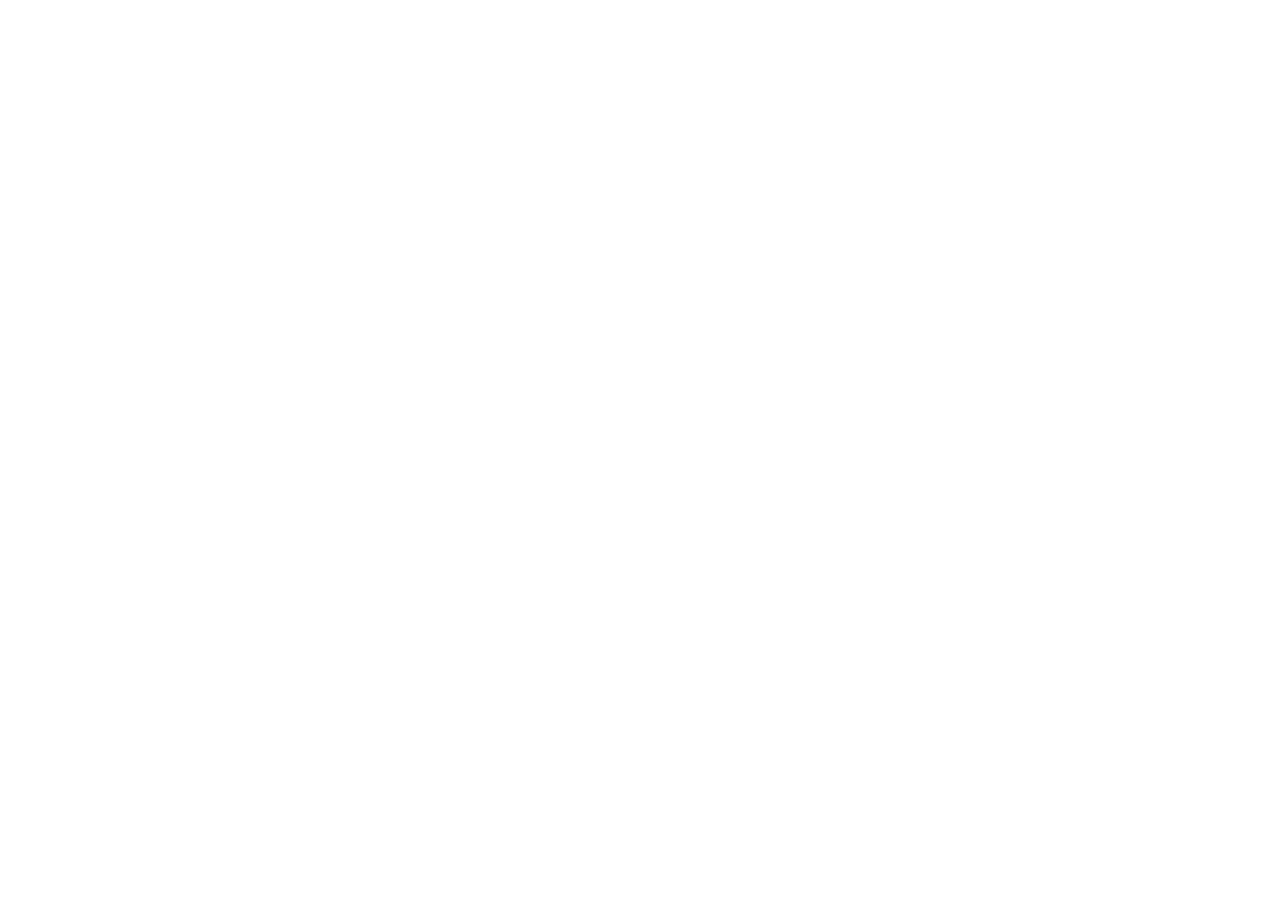
==== index.html @ d47369c1 "new" ====
<!DOCTYPE html>
<html lang="en">
<head>
    <meta charset="UTF-8">
    <meta http-equiv="X-UA-Compatible" content="IE=edge">
    <meta name="viewport" content="width=device-width, initial-scale=1.0">
    <title>Project 2</title>
</head>
<body>
    <div id="main">
        
    </div>
</body>
</html>
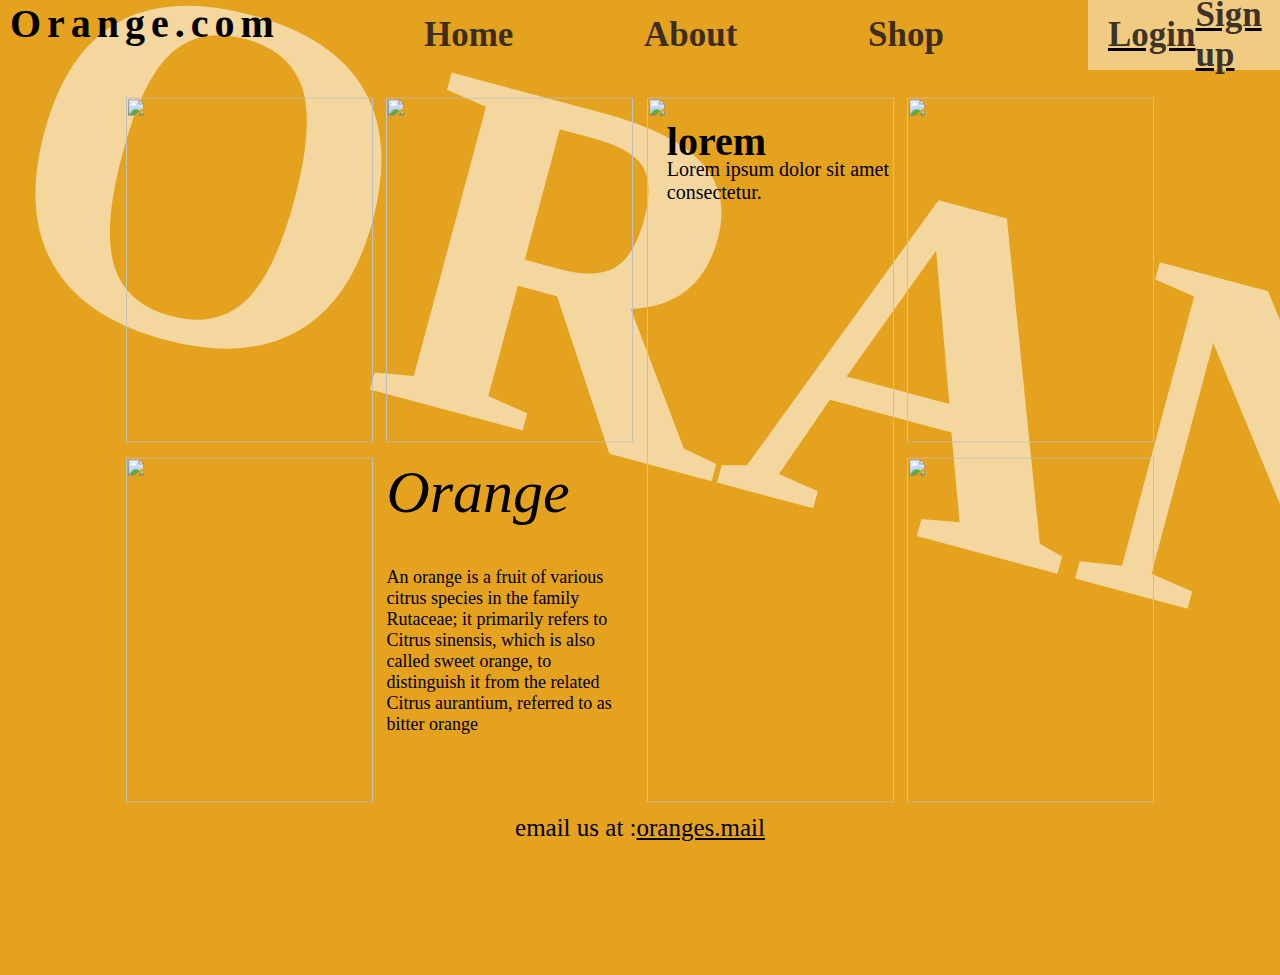
==== commit 35fb437f: "new" ====
--- a/index.html
+++ b/index.html
@@ -1,14 +1,83 @@
 <!DOCTYPE html>
 <html lang="en">
-<head>
-    <meta charset="UTF-8">
-    <meta http-equiv="X-UA-Compatible" content="IE=edge">
-    <meta name="viewport" content="width=device-width, initial-scale=1.0">
+  <head>
+    <meta charset="UTF-8" />
+    <meta http-equiv="X-UA-Compatible" content="IE=edge" />
+    <meta name="viewport" content="width=device-width, initial-scale=1.0" />
     <title>Project 2</title>
-</head>
-<body>
+    <link href="https://cdn.jsdelivr.net/npm/remixicon@2.5.0/fonts/remixicon.css" rel="stylesheet">
+    <link rel="stylesheet" href="style.css" />
+  </head>
+  <body>
+    <i id="icon" class="ri-arrow-left-circle-line"></i>
+    <i id="icon" class="ri-arrow-right-circle-line"></i>
+    <div id="nav"><div id="site">
+      <p>Orange.com</p></div>
+      <div id="bar">
+        <a href="*">Home</a>
+        <a href="*">About</a>
+        <a href="*">Shop</a>
+      </div>
+      <div id="sidebar"><a>Login</a><a>Sign up</a></div>
+    </div>
+    <div id="back"><h2>ORANGE</h2></div>
+    <div id="email">email us at :<p>oranges.mail</p></div>
     <div id="main">
-        
+      <div id="column">
+        <div id="c1r1" class="img">
+          <img
+            src="https://images.unsplash.com/photo-1529209061666-6ca917f6f5e7?ixlib=rb-1.2.1&ixid=MnwxMjA3fDB8MHxzZWFyY2h8MzV8fG9yYW5nZXN8ZW58MHwwfDB8dGVhbHw%3D&auto=format&fit=crop&w=500&q=60"
+            alt=""
+          />
+        </div>
+        <div id="c1r2" class="img">
+          <img
+            src="https://images.unsplash.com/photo-1580238047276-938e69e655ef?ixlib=rb-1.2.1&ixid=MnwxMjA3fDB8MHxzZWFyY2h8NDV8fG9yYW5nZXN8ZW58MHwwfDB8dGVhbHw%3D&auto=format&fit=crop&w=500&q=60"
+            alt=""
+          />
+        </div>
+      </div>
+      <div id="column">
+        <div id="c2r1" class="img">
+          <img
+            src="https://media.istockphoto.com/photos/organic-mandarin-mandarin-oranges-oranges-clementines-fresh-oranges-picture-id1215353654?k=20&m=1215353654&s=612x612&w=0&h=9euiO2LCMu9pgU4rNmrQUQrFJD5RLqjAeb4xx7iEfIM="
+            alt=""
+          />
+        </div>
+        <div id="c2r2" class="img">
+          <h2>Orange</h2>
+          <p>
+            An orange is a fruit of various citrus species in the family
+            Rutaceae; it primarily refers to Citrus sinensis, which is also
+            called sweet orange, to distinguish it from the related Citrus
+            aurantium, referred to as bitter orange
+          </p>
+        </div>
+      </div>
+      <div id="column">
+        <div id="bigimg">
+          <h2>lorem</h2>
+          <p>Lorem ipsum dolor sit amet consectetur.</p>
+          <img
+            src="https://images.unsplash.com/photo-1552089123-2d26226fc2b7?ixlib=rb-1.2.1&ixid=MnwxMjA3fDB8MHxzZWFyY2h8MjB8fG9yYW5nZXN8ZW58MHwxfDB8fA%3D%3D&auto=format&fit=crop&w=500&q=60"
+            alt=""
+          />
+        </div>
+      </div>
+      <div id="column">
+        <div id="c4r1" class="img">
+          <img
+            src="https://images.unsplash.com/photo-1586439702132-55ce0da661dd?ixlib=rb-1.2.1&ixid=MnwxMjA3fDB8MHxzZWFyY2h8Nnx8b3Jhbmdlc3xlbnwwfDF8MHx8&auto=format&fit=crop&w=500&q=60"
+            alt=""
+          />
+        </div>
+        <div id="c4r2" class="img">
+          <img
+            src="https://images.unsplash.com/photo-1586788224331-947f68671cf1?ixlib=rb-1.2.1&ixid=MnwxMjA3fDB8MHxzZWFyY2h8Mjh8fGZydWl0fGVufDB8MXwwfHw%3D&auto=format&fit=crop&w=500&q=60"
+            alt=""
+          />
+        </div>
+      </div>
     </div>
-</body>
-</html>+  </body>
+</html>
--- a/style.css
+++ b/style.css
@@ -0,0 +1,199 @@
+*{
+    margin: 0%;
+    padding: 0%;
+    box-sizing: border-box;
+}
+
+html,body{
+    height: 100%;
+    width: 100%;
+    font-family: Gilroy;
+    background-color: rgb(228, 162, 30);
+    overflow: hidden;
+
+}
+#main{
+    padding: 30px;
+    justify-content: space-between;
+    display: flex;
+    height: 85%;
+    width: 85%;
+    position: absolute;
+    top: 50%;
+    left: 50%;
+    transform: translate(-50%,-50%);
+}
+#column{
+    display: flex;
+    position: relative;
+    height: 100%;
+    width: 24%;
+    flex-direction: column;
+    justify-content: space-between;
+}
+.img{
+    z-index: 99;
+    width: 100%;
+    height: 49%;
+    overflow: hidden;
+    transition: cubic-bezier(0.19, 1, 0.22, 1)1s;
+}
+#bigimg{
+    height: 100%;
+    width: 100%;
+}
+#c1r1 img{
+    height: 100%;
+    width: 100%;
+    object-fit: cover;
+}
+#c1r2 img{
+    width: 100%;
+    object-fit: cover;
+    height: 100%;}
+#c2r1 img{
+    height: 100%;
+    width: 100%;
+    object-fit: cover;
+}
+#c2r2 h2{
+  font-style: italic;
+  font-family: cursive;
+  font-size: 60px;
+  padding-bottom: 40px;
+  font-weight: 200;
+}
+#c2r2 p{
+    font-size: 18px;
+    font-weight: 500;
+}
+#bigimg img{
+    height: 100%;
+    width: 100%;
+    object-fit: cover;
+    object-position: bottom;   
+}
+#bigimg h2{
+    font-size: 40px;
+    position: absolute;
+    padding-top: 20px;
+    padding-left: 20px;
+}
+#bigimg p{
+    font-size: 20px;
+    position: absolute;
+    padding-top: 60px;
+    padding-left: 20px;
+}
+#c4r1 img{
+    height: 100%;
+    width: 100%;
+    object-fit: cover;
+}
+#c4r2 img{
+    height: 100%;
+    width: 100%;
+    object-fit: cover;
+}
+#nav{
+    display: flex;
+    height: 70px;
+    width: 100%;
+    position:absolute;
+    font-family: Oswald;
+    z-index: 999;
+    flex-direction: row;
+    justify-content: space-between;
+}
+#back h2{
+    rotate: 15deg;
+    font-family: anurati;
+    color: rgba(255, 255, 255, 0.573);
+    letter-spacing: 5px;
+    font-size: 500px;
+}
+#site>p{
+    font-size: 40px;
+    letter-spacing: 6px;
+    font-weight: 900;
+    width: 20%;
+    padding-left: 10px;
+}
+#sidebar{
+    display: flex;
+    justify-content: space-between;
+    
+}
+#bar {
+    width: 50%;
+    height: 70px;
+    display: flex;
+    justify-content: space-between;
+    padding-left: 60px;
+    padding-right: 60px;
+}
+#bar a{
+    display: flex;
+    color: rgba(37, 29, 29, 0.89);
+    text-decoration: none;
+    align-items: center;
+    font-size: 35px;
+    font-weight: 900;
+}
+#sidebar{
+    background-color: rgba(255, 255, 255, 0.445);
+    display: flex;
+    width: 15%;
+    justify-content: space-between;
+    padding: 0px 20px 0px 20px;
+    text-decoration: underline;
+
+}
+#sidebar a{
+    display: flex;
+    color: rgba(37, 29, 29, 0.89);
+    text-decoration: none;
+    align-items: center;
+    font-size: 35px;
+    font-weight: 900;
+}
+.ri-arrow-left-circle-line{
+    font-size: 60px;
+    position: absolute;
+    z-index: 999;
+    top: 50%;
+    left: 5%;
+    transform: translate(-50%,-50%);
+    color: rgba(255, 255, 255, 0.79);
+    transition: cubic-bezier(0.215, 0.610, 0.355, 1) 1s;
+}
+.ri-arrow-right-circle-line{
+    font-size: 60px;
+    position: absolute;
+    z-index: 999;
+    top: 50%;
+    left: 95%;
+    transform: translate(-50%,-50%);
+    color: rgba(255, 255, 255, 0.79);
+    transition: cubic-bezier(0.215, 0.610, 0.355, 1) 1s;
+}
+#icon:hover{
+    font-size: 70px;
+    color: rgba(7, 5, 0, 0.388);
+}
+#email{
+    display: flex;
+    position: absolute;
+    z-index: 999;
+    left: 50%;
+    top: 92%;
+    transform: translate(-50%,-50%);
+    font-size: 25px;
+}
+#email>p{
+    text-decoration: underline;
+}
+img:hover{
+    height: 80%;
+    width: 80%;
+}